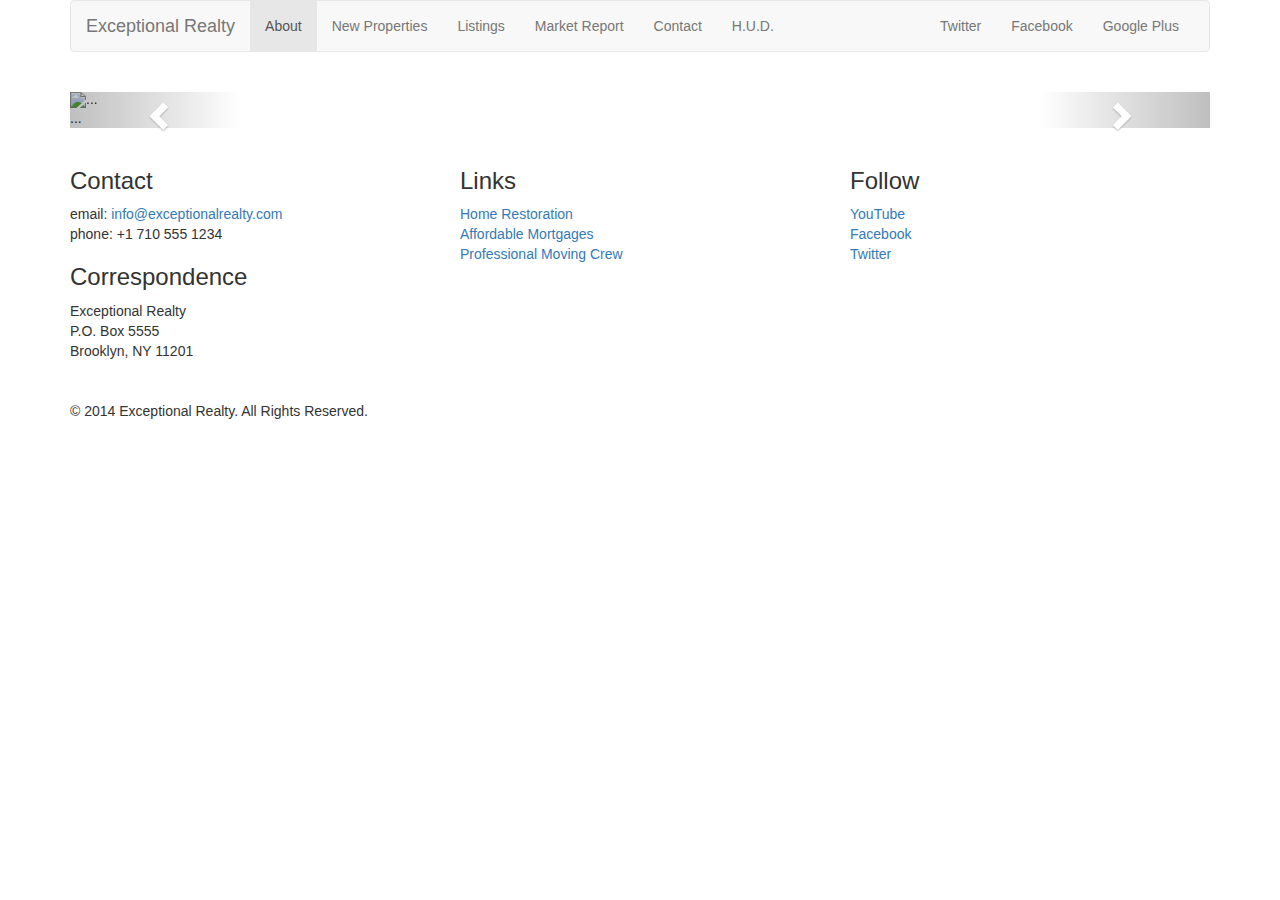
==== new-properties.html @ 97613bd5 "add bootstrap carousel" ====
<!DOCTYPE html>
<html lang="en">
  <head>
    <meta charset="utf-8">
    <meta http-equiv="X-UA-Compatible" content="IE=edge">
    <meta name="viewport" content="width=device-width, initial-scale=1">
    <!-- The above 3 meta tags *must* come first in the head; any other head content must come *after* these tags -->
    <title>Exceptional Realty Group - Luxury Homes - About</title>

    <!-- Bootstrap -->
    <link href="css/bootstrap.min.css" rel="stylesheet">

    <!-- Custom Stylesheet placed after Bootstrap -->
    <link rel="stylesheet" href="css/style.css">

    <!-- HTML5 shim and Respond.js for IE8 support of HTML5 elements and media queries -->
    <!-- WARNING: Respond.js doesn't work if you view the page via file:// -->
    <!--[if lt IE 9]>
      <script src="https://oss.maxcdn.com/html5shiv/3.7.3/html5shiv.min.js"></script>
      <script src="https://oss.maxcdn.com/respond/1.4.2/respond.min.js"></script>
    <![endif]-->
  </head>
  <body>
    <div class="container">
      <div class="row">
        <div class="col-sm-12">
           <nav class="navbar navbar-default">
               <div class="container-fluid">
                 <!-- Brand and toggle get grouped for better mobile display -->
                 <div class="navbar-header">
                   <button type="button" class="navbar-toggle collapsed" data-toggle="collapse" data-target="#bs-example-navbar-collapse-1" aria-expanded="false">
                     <span class="sr-only">Toggle navigation</span>
                     <span class="icon-bar"></span>
                     <span class="icon-bar"></span>
                     <span class="icon-bar"></span>
                   </button>
                   <a class="navbar-brand" href="#">Exceptional Realty</a>
                 </div>

                 <!-- Collect the nav links, forms, and other content for toggling -->
                 <div class="collapse navbar-collapse" id="bs-example-navbar-collapse-1">

                   <!-- main navbar links -->
                   <ul class="nav navbar-nav">
                     <li class="active"><a href="index.html">About<span class="sr-only">(current)</span></a></li>
                     <li><a href="new-properties.html">New Properties</a></li>
                     <li><a href="real-estate-listings.html">Listings</a></li>
                     <li><a href="market-report.html">Market Report</a></li>
                     <li><a href="contact.html">Contact</a></li>
                     <li><a href="http://hud.gov" target="_blank">H.U.D.</a></li>
                   </ul>

                   <!-- social nav links -->
                   <ul class="nav navbar-nav navbar-right">
                     <li><a class="twit" href="#" title="Twitter">Twitter</a></li>
                     <li><a class="fbook" href="#" title="Facebook">Facebook</a></li>
                     <li><a class="gplus" href="#" title="Google Plus">Google Plus</a></li>
                   </ul>
                 </div><!-- /.navbar-collapse -->
               </div><!-- /.container-fluid -->
           </nav>
        </div>
      </div>

      <div class="row">
        <div class="col-xs-12">
         <!-- Add Image Carousel below -->
           <div id="carousel-example-generic" class="carousel slide" data-ride="carousel">
              <!-- Indicators -->
              <ol class="carousel-indicators">
                <li data-target="#carousel-example-generic" data-slide-to="0" class="active"></li>
                <li data-target="#carousel-example-generic" data-slide-to="1"></li>
                <li data-target="#carousel-example-generic" data-slide-to="2"></li>
              </ol>

              <!-- Wrapper for slides -->
              <div class="carousel-inner" role="listbox">

                <div class="item active">
                  <img src="..." alt="...">
                  <div class="carousel-caption">
                    ...
                  </div>
                </div>

                <div class="item">
                  <img src="..." alt="...">
                  <div class="carousel-caption">
                    ...
                  </div>
                </div>
                ...
              </div>

              <!-- Controls -->
              <a class="left carousel-control" href="#carousel-example-generic" role="button" data-slide="prev">
                <span class="glyphicon glyphicon-chevron-left" aria-hidden="true"></span>
                <span class="sr-only">Previous</span>
              </a>
              <a class="right carousel-control" href="#carousel-example-generic" role="button" data-slide="next">
                <span class="glyphicon glyphicon-chevron-right" aria-hidden="true"></span>
                <span class="sr-only">Next</span>
              </a>
           </div><!-- /#carousel-example-generic -->
        </div><!-- /.col-xs-12 -->
      </div><!-- /.row -->

      <div class="row">
        <div class="col-sm-4">
          <h3>Contact</h3>
          <p>
            email: <a href="mailto:info@exceptionalrealty.com">info@exceptionalrealty.com</a><br>
            phone: +1 710 555 1234
          </p>
          <h3>Correspondence</h3>
          <address>
            Exceptional Realty<br>
            P.O. Box 5555<br>
            Brooklyn, NY 11201
          </address>
        </div>

        <div class="col-sm-4">
          <h3>Links</h3>
          <p>
            <a href="#" target="_blank">Home Restoration</a><br>
            <a href="#" target="_blank">Affordable Mortgages</a><br>
            <a href="#" target="_blank">Professional Moving Crew</a>
          </p>
        </div>

        <div class="col-sm-4">
          <h3>Follow</h3>
          <p>
            <a href="#" target="_blank">YouTube</a><br>
            <a href="#" target="_blank">Facebook</a><br>
            <a href="#" target="_blank">Twitter</a>
          </p>
        </div>
      </div>

      <div class="row">
        <div class="col-sm-12">
          &copy; 2014 Exceptional Realty. All Rights Reserved.
        </div>
      </div>

    </div><!-- .container -->

    <!-- jQuery (necessary for Bootstrap's JavaScript plugins) -->
    <script src="https://ajax.googleapis.com/ajax/libs/jquery/1.12.4/jquery.min.js"></script>
    <!-- Include all compiled plugins (below), or include individual files as needed -->
    <script src="js/bootstrap.min.js"></script>
  </body>

</html>
---- css/style.css ----
/*//////// MEDIA ////////*/

img, video, audio, iframe, table, form {
  width: 100%; /* IE */
  max-width: 100%; /* FF, Safari, Chrome */
}

/*/////// LAYOUT STYLES ////////*/

.row {
	margin-bottom: 20px;
}
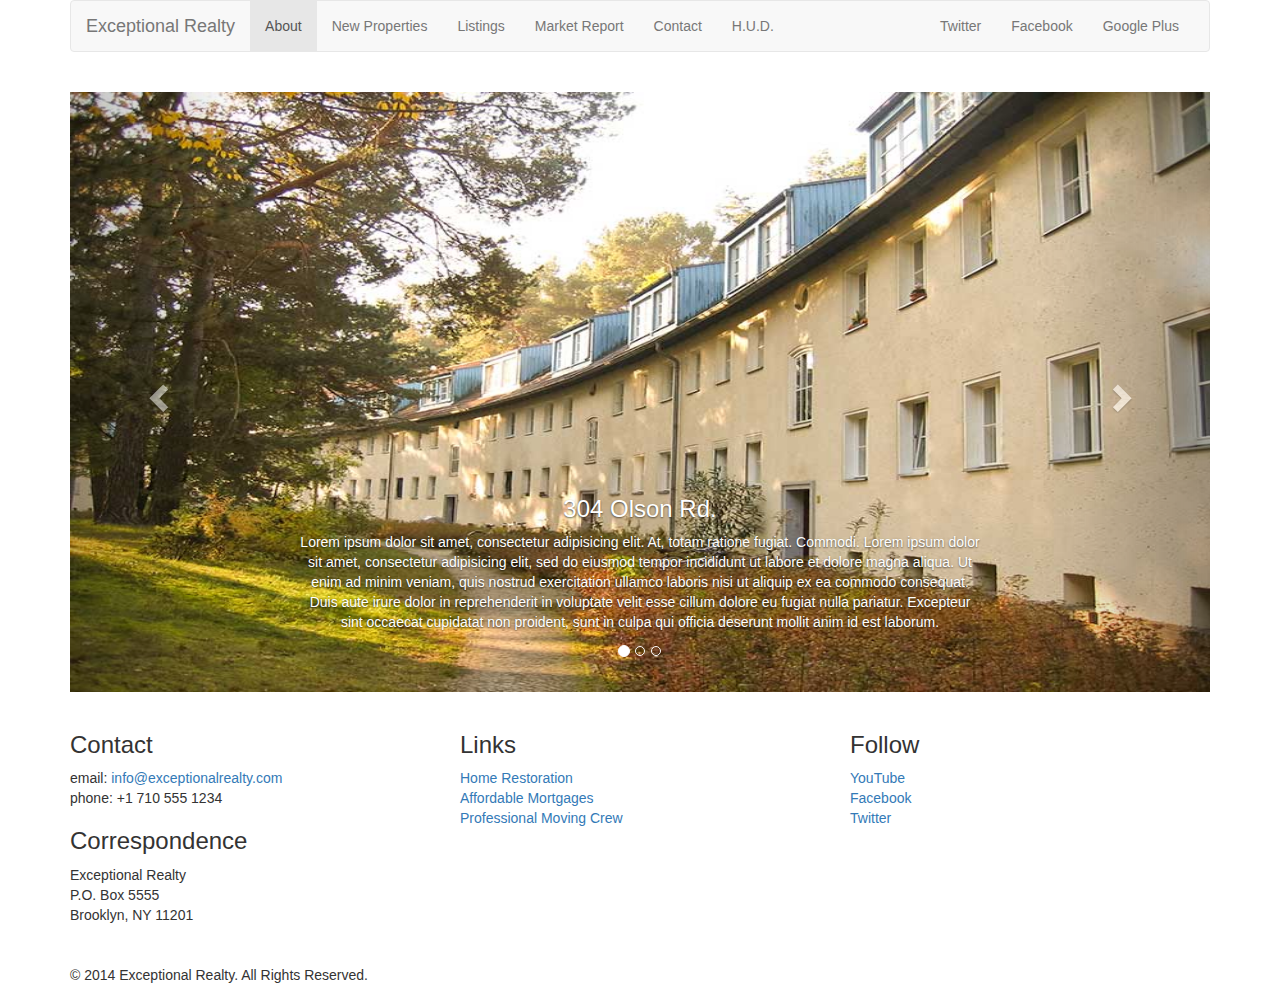
==== commit 5e21db0d: "add images and size adjustments to carousel" ====
--- a/new-properties.html
+++ b/new-properties.html
@@ -58,9 +58,9 @@
                    </ul>
                  </div><!-- /.navbar-collapse -->
                </div><!-- /.container-fluid -->
-           </nav>
-        </div>
-      </div>
+           </nav><!-- /.navbar navbar-default -->
+        </div><!-- /.col-sm-12 -->
+      </div><!-- /.row -->
 
       <div class="row">
         <div class="col-xs-12">
@@ -77,19 +77,30 @@
               <div class="carousel-inner" role="listbox">
 
                 <div class="item active">
-                  <img src="..." alt="...">
+                  <img src="images/new-1.jpg" alt="304 Olson Rd.">
                   <div class="carousel-caption">
-                    ...
+                    <h3>304 Olson Rd.</h3>
+                    <p>Lorem ipsum dolor sit amet, consectetur adipisicing elit. At, totam ratione fugiat. Commodi. Lorem ipsum dolor sit amet, consectetur adipisicing elit, sed do eiusmod
+                    tempor incididunt ut labore et dolore magna aliqua. Ut enim ad minim veniam,
+                    quis nostrud exercitation ullamco laboris nisi ut aliquip ex ea commodo
+                    consequat. Duis aute irure dolor in reprehenderit in voluptate velit esse
+                    cillum dolore eu fugiat nulla pariatur. Excepteur sint occaecat cupidatat non
+                    proident, sunt in culpa qui officia deserunt mollit anim id est laborum.</p>
                   </div>
                 </div>
 
                 <div class="item">
-                  <img src="..." alt="...">
+                  <img src="images/new-2.jpg" alt="9872 Freemont Dr.">
                   <div class="carousel-caption">
-                    ...
+                    <h3>9872 Freemont Dr.</h3>
+                    <p>Lorem ipsum dolor sit amet, consectetur adipisicing elit. At, totam ratione fugiat. Commodi. Lorem ipsum dolor sit amet, consectetur adipisicing elit, sed do eiusmod
+                    tempor incididunt ut labore et dolore magna aliqua. Ut enim ad minim veniam,
+                    quis nostrud exercitation ullamco laboris nisi ut aliquip ex ea commodo
+                    consequat. Duis aute irure dolor in reprehenderit in voluptate velit esse
+                    cillum dolore eu fugiat nulla pariatur. Excepteur sint occaecat cupidatat non
+                    proident, sunt in culpa qui officia deserunt mollit anim id est laborum.</p>
                   </div>
                 </div>
-                ...
               </div>
 
               <!-- Controls -->
--- a/css/style.css
+++ b/css/style.css
@@ -10,3 +10,34 @@
 .row {
 	margin-bottom: 20px;
 }
+
+/*/////// CAROUSEL STYLES ////////*/
+
+#carousel-example-generic .item img {
+	height: default;
+}
+
+.carousel-caption p {
+	display: none;
+}
+
+@media only screen and (min-width: 768px) { /* Bootstrap default for xs devices (phones) */
+	#carousel-example-generic .item img {
+	  height: 384px; /* 768/2= 384 */
+    }
+}
+
+@media only screen and (min-width: 992px) { /* Bootstrap default for sm devices (tablets) */
+	#carousel-example-generic .item img {
+	  height: 496px; /* 992/2= 496 */
+    }
+    .carousel-caption p {
+	    display: block;
+    }
+}
+
+@media only screen and (min-width: 1200px) { /* Bootstrap default for md devices (desktops) */
+	#carousel-example-generic .item img {
+	  height: 600px;
+    }
+}
